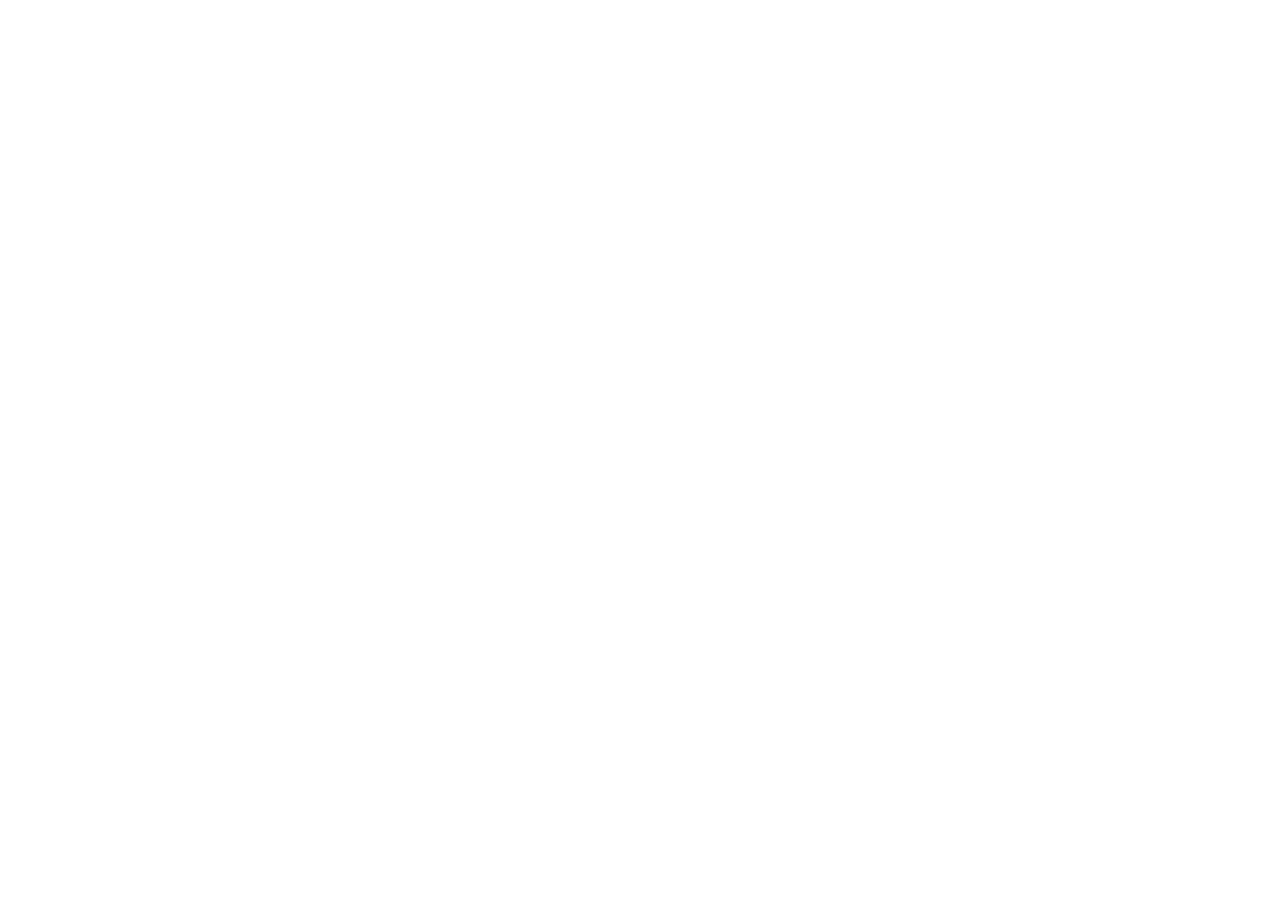
==== blog.html @ e76f35ca "Subiendo primera versión del proyecto" ====
<!DOCTYPE html>
<html lang="en">
	<head>
		<meta charset="UTF-8">
		<meta http-equiv="X-UA-Compatible" content="IE=edge">
	    <meta name="viewport" content="width=device-width, initial-scale=1">
	    <title>La República</title>
		<link href="css/bootstrap.min.css" rel="stylesheet">
		<link type=text/css href="css/common.css" rel="stylesheet">
	    <link type=text/css href="css/main.css" rel="stylesheet">
	</head>
	<body>
		
		<script src="js/jquery.min.js"></script>
   		<script src="js/bootstrap.min.js"></script>
	</body>
</html>
---- css/common.css ----
/*General*/
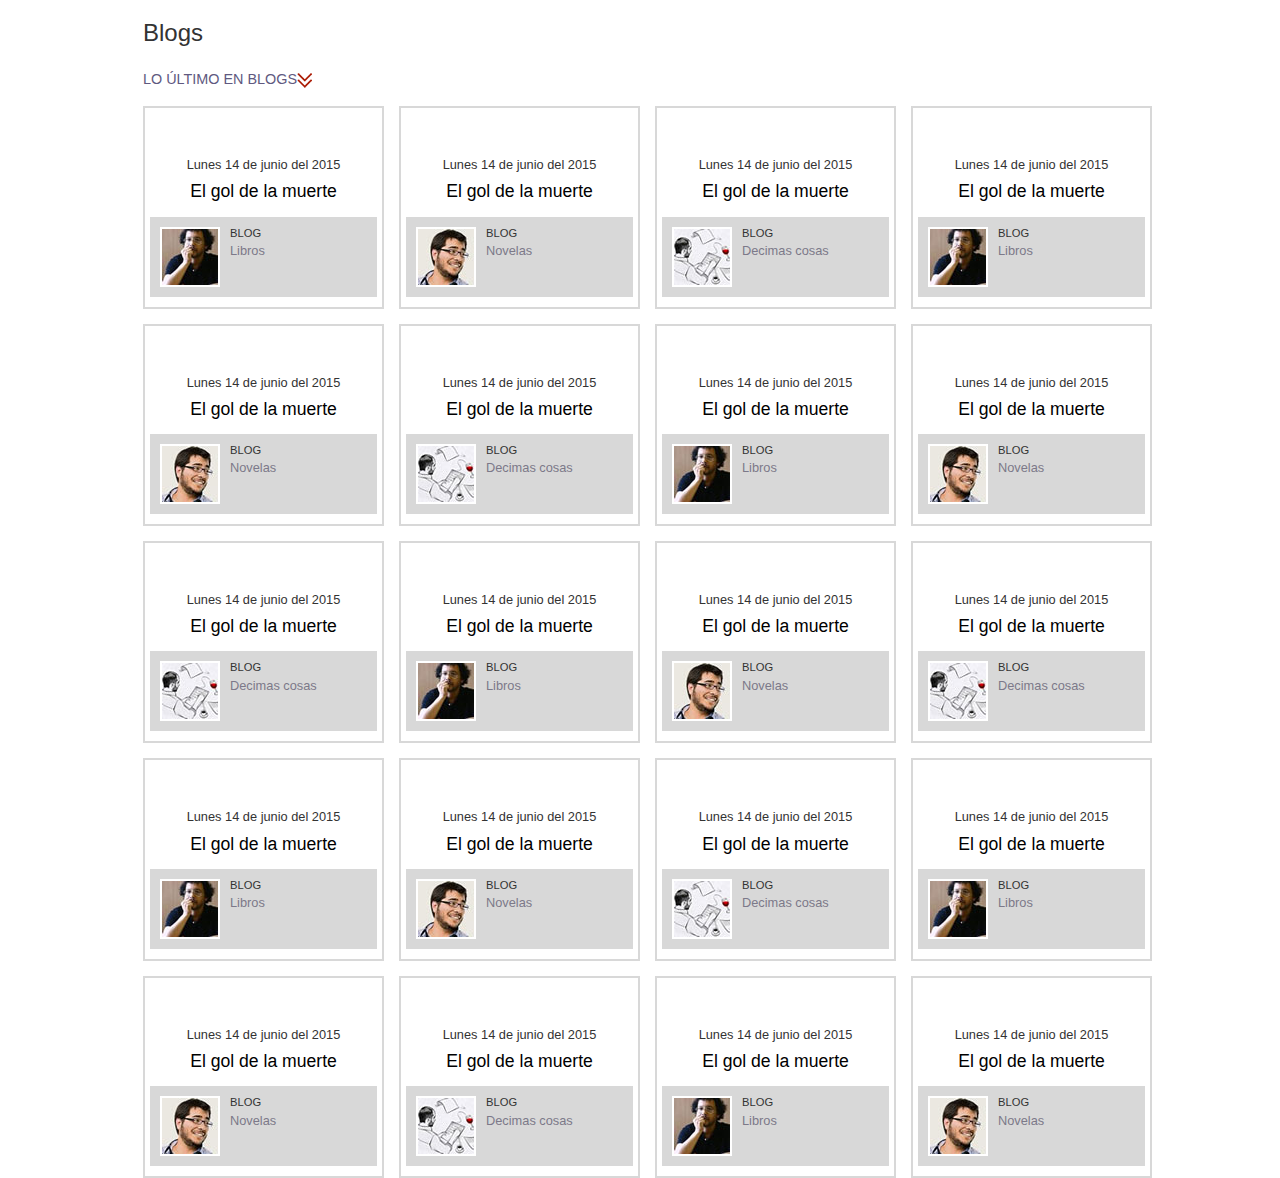
==== commit 6d10e9f0: "blogs y columnas" ====
--- a/blog.html
+++ b/blog.html
@@ -5,11 +5,371 @@
 		<meta http-equiv="X-UA-Compatible" content="IE=edge">
 	    <meta name="viewport" content="width=device-width, initial-scale=1">
 	    <title>La República</title>
-		<link href="css/bootstrap.min.css" rel="stylesheet">
+		<link href="css/bootstrap.css" rel="stylesheet">
 		<link type=text/css href="css/common.css" rel="stylesheet">
-	    <link type=text/css href="css/main.css" rel="stylesheet">
+	    <link type=text/css href="css/blog.css" rel="stylesheet">
 	</head>
 	<body>
+		
+		<div class="container">
+			<section id="blogs">
+				<div>
+				<h3 class="blogtittle p-b-12">Blogs</h3>
+				<h4 class="inline blue-gray lastblogs">LO ÚLTIMO EN BLOGS</h4><img src="image/double-arrow-bottom.png" alt="blogsabajo">
+				</div>
+				<div class="row">
+					<div class="col-xs-6 col-md-6 col-lg-3 col-blog">
+						<div class="content-blog">
+							<h5 class="text-center blogdate">Lunes 14 de junio del 2015</h5>
+							<a href="#"><h4 class="text-center link-blogs">El gol de la muerte</h4></a>
+							<div class="media content-bloggers bg-gray">
+								<div class="media-left">
+									<a href="#">
+										<img class="media-object img-blogger" src="image/blog_avatar_01.jpg" alt="blogger">
+									</a>
+								</div>
+								<div class="media-body">
+									<h5 class="media-heading sub-blog">BLOG</h5>
+									<a href="#"><h6 class="gray blog-type" >Libros</h6></a>
+								</div>
+							</div>
+						</div>
+					</div>
+					<div class="col-xs-6 col-md-6 col-lg-3 col-blog">
+						<div class="content-blog">
+							<h5 class="text-center blogdate">Lunes 14 de junio del 2015</h5>
+							<a href="#"><h4 class="text-center link-blogs">El gol de la muerte</h4></a>
+							<div class="media content-bloggers bg-gray">
+								<div class="media-left">
+									<a href="#">
+										<img class="media-object img-blogger" src="image/blog_avatar_02.jpg" alt="blogger">
+									</a>
+								</div>
+								<div class="media-body">
+									<h5 class="media-heading sub-blog">BLOG</h5>
+									<a href="#"><h6 class="gray blog-type">Novelas</h6></a>
+								</div>
+							</div>
+						</div>
+					</div>
+					<div class="col-xs-6 col-md-6 col-lg-3 col-blog">
+						<div class="content-blog">
+							<h5 class="text-center blogdate">Lunes 14 de junio del 2015</h5>
+							<a href="#"><h4 class="text-center link-blogs">El gol de la muerte</h4></a>
+							<div class="media content-bloggers bg-gray">
+								<div class="media-left">
+									<a href="#">
+										<img class="media-object img-blogger" src="image/blog_avatar_03.jpg" alt="blogger">
+									</a>
+								</div>
+								<div class="media-body">
+									<h5 class="media-heading sub-blog">BLOG</h5>
+									<a href="#"><h6 class="gray blog-type">Decimas cosas</h6></a>
+								</div>
+							</div>
+						</div>
+					</div>
+					<div class="col-xs-6 col-md-6 col-lg-3 col-blog">
+						<div class="content-blog">
+							<h5 class="text-center blogdate">Lunes 14 de junio del 2015</h5>
+							<a href="#"><h4 class="text-center link-blogs">El gol de la muerte</h4></a>
+							<div class="media content-bloggers bg-gray">
+								<div class="media-left">
+									<a href="#">
+										<img class="media-object img-blogger" src="image/blog_avatar_01.jpg" alt="blogger">
+									</a>
+								</div>
+								<div class="media-body">
+									<h5 class="media-heading sub-blog">BLOG</h5>
+									<a href="#"><h6 class="gray blog-type" >Libros</h6></a>
+								</div>
+							</div>
+						</div>
+					</div>
+				</div>
+				<div class="row">
+					<div class="col-xs-6 col-md-6 col-lg-3 col-blog">
+						<div class="content-blog">
+							<h5 class="text-center blogdate">Lunes 14 de junio del 2015</h5>
+							<a href="#"><h4 class="text-center link-blogs">El gol de la muerte</h4></a>
+							<div class="media content-bloggers bg-gray">
+								<div class="media-left">
+									<a href="#">
+										<img class="media-object img-blogger" src="image/blog_avatar_02.jpg" alt="blogger">
+									</a>
+								</div>
+								<div class="media-body">
+									<h5 class="media-heading sub-blog">BLOG</h5>
+									<a href="#"><h6 class="gray blog-type">Novelas</h6></a>
+								</div>
+							</div>
+						</div>
+					</div>
+					<div class="col-xs-6 col-md-6 col-lg-3 col-blog">
+						<div class="content-blog">
+							<h5 class="text-center blogdate">Lunes 14 de junio del 2015</h5>
+							<a href="#"><h4 class="text-center link-blogs">El gol de la muerte</h4></a>
+							<div class="media content-bloggers bg-gray">
+								<div class="media-left">
+									<a href="#">
+										<img class="media-object img-blogger" src="image/blog_avatar_03.jpg" alt="blogger">
+									</a>
+								</div>
+								<div class="media-body">
+									<h5 class="media-heading sub-blog">BLOG</h5>
+									<a href="#"><h6 class="gray blog-type">Decimas cosas</h6></a>
+								</div>
+							</div>
+						</div>
+					</div>
+					<div class="col-xs-6 col-md-6 col-lg-3 col-blog">
+						<div class="content-blog">
+							<h5 class="text-center blogdate">Lunes 14 de junio del 2015</h5>
+							<a href="#"><h4 class="text-center link-blogs">El gol de la muerte</h4></a>
+							<div class="media content-bloggers bg-gray">
+								<div class="media-left">
+									<a href="#">
+										<img class="media-object img-blogger" src="image/blog_avatar_01.jpg" alt="blogger">
+									</a>
+								</div>
+								<div class="media-body">
+									<h5 class="media-heading sub-blog">BLOG</h5>
+									<a href="#"><h6 class="gray blog-type" >Libros</h6></a>
+								</div>
+							</div>
+						</div>
+					</div>
+					<div class="col-xs-6 col-md-6 col-lg-3 col-blog">
+						<div class="content-blog">
+							<h5 class="text-center blogdate">Lunes 14 de junio del 2015</h5>
+							<a href="#"><h4 class="text-center link-blogs">El gol de la muerte</h4></a>
+							<div class="media content-bloggers bg-gray">
+								<div class="media-left">
+									<a href="#">
+										<img class="media-object img-blogger" src="image/blog_avatar_02.jpg" alt="blogger">
+									</a>
+								</div>
+								<div class="media-body">
+									<h5 class="media-heading sub-blog">BLOG</h5>
+									<a href="#"><h6 class="gray blog-type">Novelas</h6></a>
+								</div>
+							</div>
+						</div>
+					</div>
+				</div>
+				<div class="row">
+					<div class="col-xs-6 col-md-6 col-lg-3 col-blog">
+						<div class="content-blog">
+							<h5 class="text-center blogdate">Lunes 14 de junio del 2015</h5>
+							<a href="#"><h4 class="text-center link-blogs">El gol de la muerte</h4></a>
+							<div class="media content-bloggers bg-gray">
+								<div class="media-left">
+									<a href="#">
+										<img class="media-object img-blogger" src="image/blog_avatar_03.jpg" alt="blogger">
+									</a>
+								</div>
+								<div class="media-body">
+									<h5 class="media-heading sub-blog">BLOG</h5>
+									<a href="#"><h6 class="gray blog-type">Decimas cosas</h6></a>
+								</div>
+							</div>
+						</div>
+					</div>
+					<div class="col-xs-6 col-md-6 col-lg-3 col-blog">
+						<div class="content-blog">
+							<h5 class="text-center blogdate">Lunes 14 de junio del 2015</h5>
+							<a href="#"><h4 class="text-center link-blogs">El gol de la muerte</h4></a>
+							<div class="media content-bloggers bg-gray">
+								<div class="media-left">
+									<a href="#">
+										<img class="media-object img-blogger" src="image/blog_avatar_01.jpg" alt="blogger">
+									</a>
+								</div>
+								<div class="media-body">
+									<h5 class="media-heading sub-blog">BLOG</h5>
+									<a href="#"><h6 class="gray blog-type" >Libros</h6></a>
+								</div>
+							</div>
+						</div>
+					</div>
+					<div class="col-xs-6 col-md-6 col-lg-3 col-blog">
+						<div class="content-blog">
+							<h5 class="text-center blogdate">Lunes 14 de junio del 2015</h5>
+							<a href="#"><h4 class="text-center link-blogs">El gol de la muerte</h4></a>
+							<div class="media content-bloggers bg-gray">
+								<div class="media-left">
+									<a href="#">
+										<img class="media-object img-blogger" src="image/blog_avatar_02.jpg" alt="blogger">
+									</a>
+								</div>
+								<div class="media-body">
+									<h5 class="media-heading sub-blog">BLOG</h5>
+									<a href="#"><h6 class="gray blog-type">Novelas</h6></a>
+								</div>
+							</div>
+						</div>
+					</div>
+					<div class="col-xs-6 col-md-6 col-lg-3 col-blog">
+						<div class="content-blog">
+							<h5 class="text-center blogdate">Lunes 14 de junio del 2015</h5>
+							<a href="#"><h4 class="text-center link-blogs">El gol de la muerte</h4></a>
+							<div class="media content-bloggers bg-gray">
+								<div class="media-left">
+									<a href="#">
+										<img class="media-object img-blogger" src="image/blog_avatar_03.jpg" alt="blogger">
+									</a>
+								</div>
+								<div class="media-body">
+									<h5 class="media-heading sub-blog">BLOG</h5>
+									<a href="#"><h6 class="gray blog-type">Decimas cosas</h6></a>
+								</div>
+							</div>
+						</div>
+					</div>
+				</div>
+				<div class="row">
+					<div class="col-xs-6 col-md-6 col-lg-3 col-blog">
+						<div class="content-blog">
+							<h5 class="text-center blogdate">Lunes 14 de junio del 2015</h5>
+							<a href="#"><h4 class="text-center link-blogs">El gol de la muerte</h4></a>
+							<div class="media content-bloggers bg-gray">
+								<div class="media-left">
+									<a href="#">
+										<img class="media-object img-blogger" src="image/blog_avatar_01.jpg" alt="blogger">
+									</a>
+								</div>
+								<div class="media-body">
+									<h5 class="media-heading sub-blog">BLOG</h5>
+									<a href="#"><h6 class="gray blog-type" >Libros</h6></a>
+								</div>
+							</div>
+						</div>
+					</div>
+					<div class="col-xs-6 col-md-6 col-lg-3 col-blog">
+						<div class="content-blog">
+							<h5 class="text-center blogdate">Lunes 14 de junio del 2015</h5>
+							<a href="#"><h4 class="text-center link-blogs">El gol de la muerte</h4></a>
+							<div class="media content-bloggers bg-gray">
+								<div class="media-left">
+									<a href="#">
+										<img class="media-object img-blogger" src="image/blog_avatar_02.jpg" alt="blogger">
+									</a>
+								</div>
+								<div class="media-body">
+									<h5 class="media-heading sub-blog">BLOG</h5>
+									<a href="#"><h6 class="gray blog-type">Novelas</h6></a>
+								</div>
+							</div>
+						</div>
+					</div>
+					<div class="col-xs-6 col-md-6 col-lg-3 col-blog">
+						<div class="content-blog">
+							<h5 class="text-center blogdate">Lunes 14 de junio del 2015</h5>
+							<a href="#"><h4 class="text-center link-blogs">El gol de la muerte</h4></a>
+							<div class="media content-bloggers bg-gray">
+								<div class="media-left">
+									<a href="#">
+										<img class="media-object img-blogger" src="image/blog_avatar_03.jpg" alt="blogger">
+									</a>
+								</div>
+								<div class="media-body">
+									<h5 class="media-heading sub-blog">BLOG</h5>
+									<a href="#"><h6 class="gray blog-type">Decimas cosas</h6></a>
+								</div>
+							</div>
+						</div>
+					</div>
+					<div class="col-xs-6 col-md-6 col-lg-3 col-blog">
+						<div class="content-blog">
+							<h5 class="text-center blogdate">Lunes 14 de junio del 2015</h5>
+							<a href="#"><h4 class="text-center link-blogs">El gol de la muerte</h4></a>
+							<div class="media content-bloggers bg-gray">
+								<div class="media-left">
+									<a href="#">
+										<img class="media-object img-blogger" src="image/blog_avatar_01.jpg" alt="blogger">
+									</a>
+								</div>
+								<div class="media-body">
+									<h5 class="media-heading sub-blog">BLOG</h5>
+									<a href="#"><h6 class="gray blog-type" >Libros</h6></a>
+								</div>
+							</div>
+						</div>
+					</div>
+				</div>
+				<div class="row">
+					<div class="col-xs-6 col-md-6 col-lg-3 col-blog">
+						<div class="content-blog">
+							<h5 class="text-center blogdate">Lunes 14 de junio del 2015</h5>
+							<a href="#"><h4 class="text-center link-blogs">El gol de la muerte</h4></a>
+							<div class="media content-bloggers bg-gray">
+								<div class="media-left">
+									<a href="#">
+										<img class="media-object img-blogger" src="image/blog_avatar_02.jpg" alt="blogger">
+									</a>
+								</div>
+								<div class="media-body">
+									<h5 class="media-heading sub-blog">BLOG</h5>
+									<a href="#"><h6 class="gray blog-type">Novelas</h6></a>
+								</div>
+							</div>
+						</div>
+					</div>
+					<div class="col-xs-6 col-md-6 col-lg-3 col-blog">
+						<div class="content-blog">
+							<h5 class="text-center blogdate">Lunes 14 de junio del 2015</h5>
+							<a href="#"><h4 class="text-center link-blogs">El gol de la muerte</h4></a>
+							<div class="media content-bloggers bg-gray">
+								<div class="media-left">
+									<a href="#">
+										<img class="media-object img-blogger" src="image/blog_avatar_03.jpg" alt="blogger">
+									</a>
+								</div>
+								<div class="media-body">
+									<h5 class="media-heading sub-blog">BLOG</h5>
+									<a href="#"><h6 class="gray blog-type">Decimas cosas</h6></a>
+								</div>
+							</div>
+						</div>
+					</div>
+					<div class="col-xs-6 col-md-6 col-lg-3 col-blog">
+						<div class="content-blog">
+							<h5 class="text-center blogdate">Lunes 14 de junio del 2015</h5>
+							<a href="#"><h4 class="text-center link-blogs">El gol de la muerte</h4></a>
+							<div class="media content-bloggers bg-gray">
+								<div class="media-left">
+									<a href="#">
+										<img class="media-object img-blogger" src="image/blog_avatar_01.jpg" alt="blogger">
+									</a>
+								</div>
+								<div class="media-body">
+									<h5 class="media-heading sub-blog">BLOG</h5>
+									<a href="#"><h6 class="gray blog-type" >Libros</h6></a>
+								</div>
+							</div>
+						</div>
+					</div>
+					<div class="col-xs-6 col-md-6 col-lg-3 col-blog">
+						<div class="content-blog">
+							<h5 class="text-center blogdate">Lunes 14 de junio del 2015</h5>
+							<a href="#"><h4 class="text-center link-blogs">El gol de la muerte</h4></a>
+							<div class="media content-bloggers bg-gray">
+								<div class="media-left">
+									<a href="#">
+										<img class="media-object img-blogger" src="image/blog_avatar_02.jpg" alt="blogger">
+									</a>
+								</div>
+								<div class="media-body">
+									<h5 class="media-heading sub-blog">BLOG</h5>
+									<a href="#"><h6 class="gray blog-type">Novelas</h6></a>
+								</div>
+							</div>
+						</div>
+					</div>
+				</div>
+			</section>
+
+
 		
 		<script src="js/jquery.min.js"></script>
    		<script src="js/bootstrap.min.js"></script>
--- a/css/common.css
+++ b/css/common.css
@@ -1 +1,4 @@
 /*General*/
+.container{
+	width: 80%;
+}
--- a/css/blog.css
+++ b/css/blog.css
@@ -0,0 +1,84 @@
+/*--------Section blogs------*/
+*{
+	font-size: 16px;
+}
+.inline{
+	display: inline;
+}
+.p-b-12{
+	padding-bottom: 12px;
+}
+.col-blog{
+	padding-right: 0;
+}
+.text-center{
+	text-align: center;
+}
+.blogtittle{
+	font-size: 1.5em;
+}
+.lastblogs{
+	font-size: 0.9em;
+}
+.blogdate{
+	font-size: 0.8em;
+}
+.blue-gray{
+	color: #60597F;
+	font-weight: 300;
+}
+.gray{
+	color: #7C7989;
+}
+.link-blogs{
+	color: black;
+	font-size: 1.1em;
+}
+.sub-blog{
+	font-size: 0.7em;
+}
+.blog-type{
+	font-size: 0.8em;
+	margin: 0px;
+}
+.content-blog{
+	border: 2px #D8D8D8 solid;
+	margin-top: 15px;
+	padding: 40px 5px 10px 5px;
+}
+.content-bloggers{
+	padding: 10px;
+}
+.bg-gray{
+	background-color: #D8D8D8;
+}
+.img-blogger{
+	border: 2px white solid;
+}
+
+/*----Media Queries-------*/
+@media (max-width: 1024px){
+	body{
+	font-size: 16px;
+	}
+}
+@media (max-width: 982px){
+	body{
+	font-size: 14px;
+	}
+}
+@media (max-width: 768px){
+	body{
+	font-size: 14px;
+	}
+}
+
+@media (max-width: 640px){
+	body{
+	font-size: 12px;
+	}
+	.container{
+		width: 90%;
+	}
+}
+
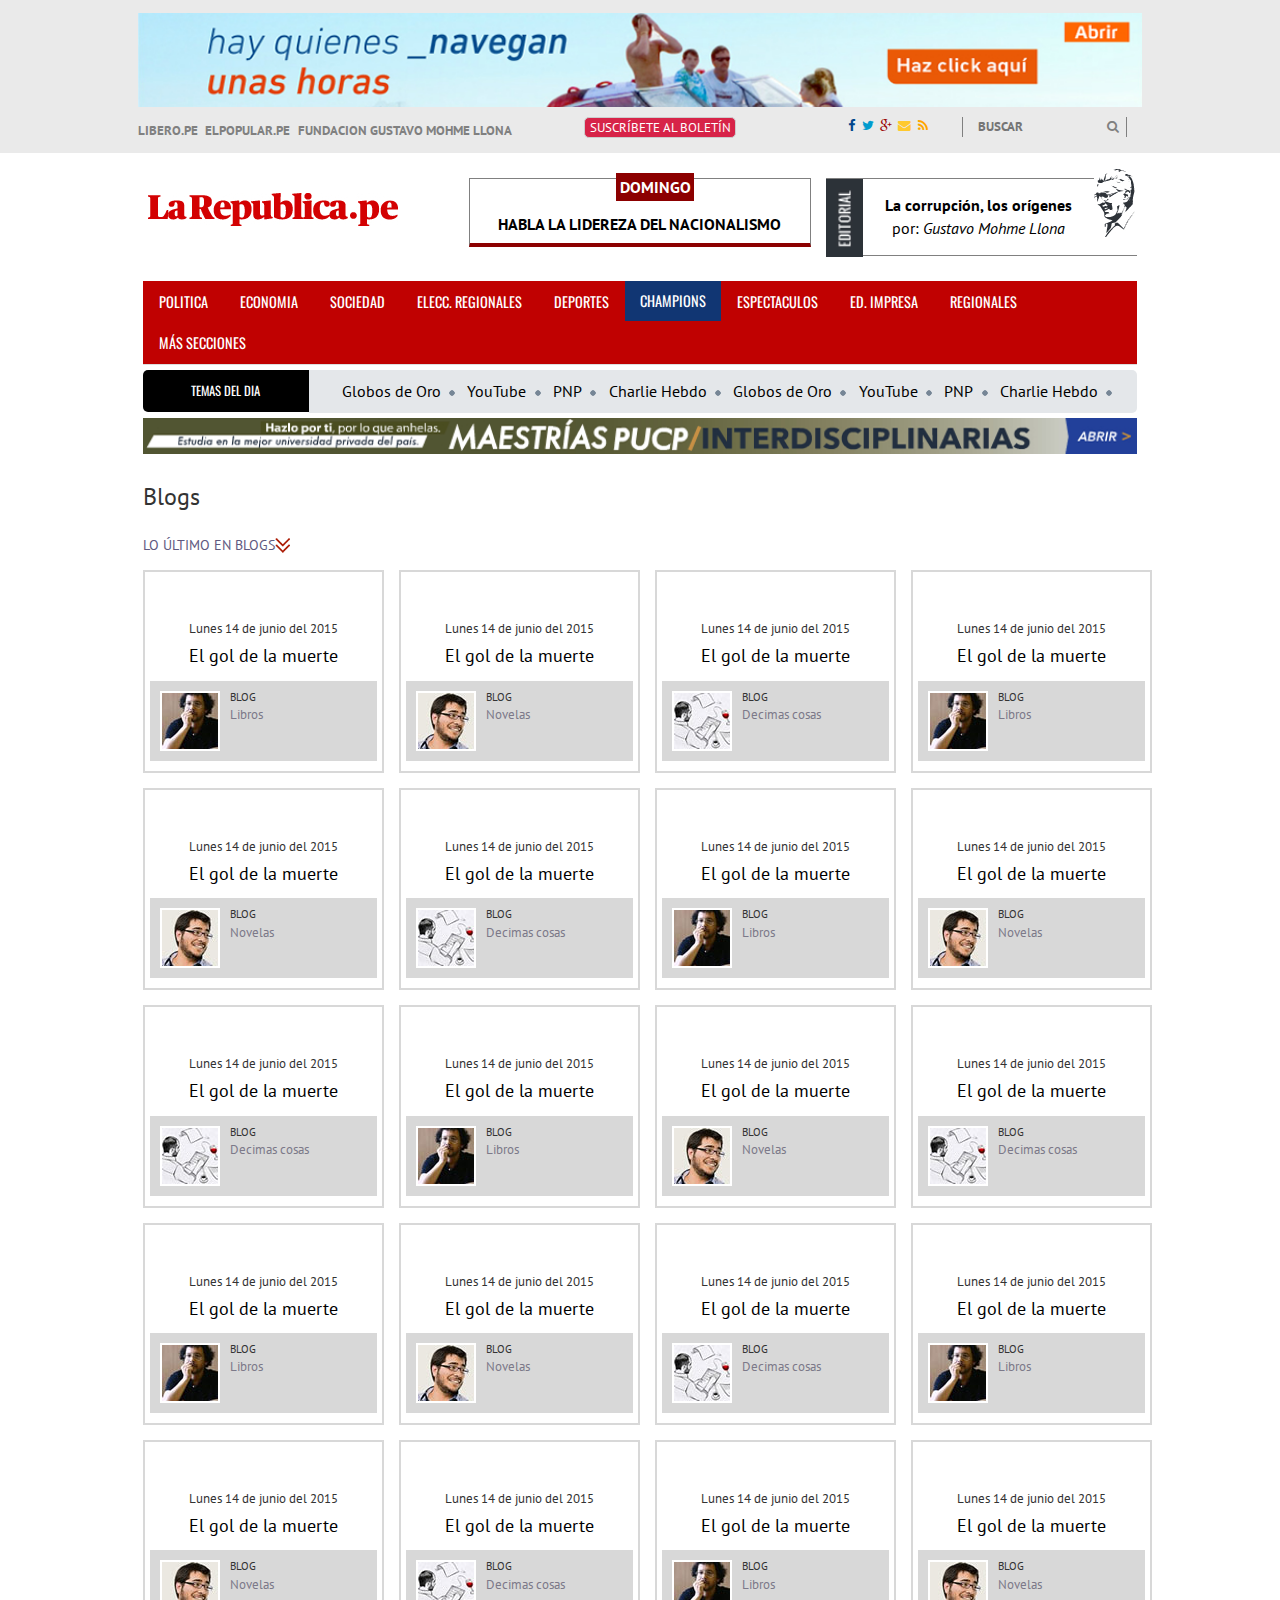
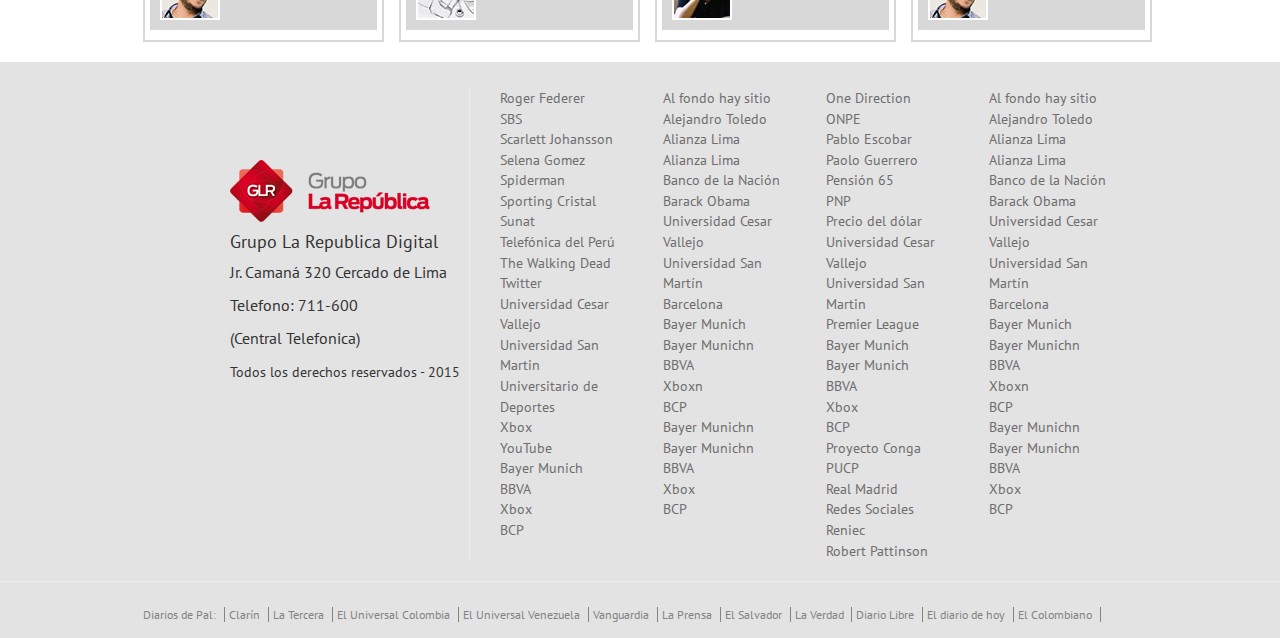
==== commit ac98873e: "adicionando blog y columnistas" ====
--- a/blog.html
+++ b/blog.html
@@ -3,22 +3,131 @@
 	<head>
 		<meta charset="UTF-8">
 		<meta http-equiv="X-UA-Compatible" content="IE=edge">
-	    <meta name="viewport" content="width=device-width, initial-scale=1">
-	    <title>La República</title>
+    <meta name="viewport" content="width=device-width, initial-scale=1">
+    <title>La República</title>
+    <link rel="stylesheet" type="text/css" href="css/font-awesome.css">
+	  <link href="http://fonts.googleapis.com/css?family=PT+Sans:400,700" rel="stylesheet" type="text/css">
+		<link href="http://fonts.googleapis.com/css?family=Oswald:400,700" rel="stylesheet" type="text/css">
 		<link href="css/bootstrap.css" rel="stylesheet">
 		<link type=text/css href="css/common.css" rel="stylesheet">
-	    <link type=text/css href="css/blog.css" rel="stylesheet">
+	  <link type=text/css href="css/blog.css" rel="stylesheet">
 	</head>
 	<body>
-		
+		<header>
+				<div class="container">
+					<div class="row bannerTop visible-lg-block">
+						<img src="image/banner_top.jpg">
+					</div>
+					<div class="row">
+						<div class="col-lg-5 col-xs-12 cizquierda">
+							<nav class="otrosDiarios">
+								<a href="#">LIBERO.PE</a>
+								<a href="#">ELPOPULAR.PE</a>
+								<a href="#">FUNDACION GUSTAVO MOHME LLONA</a>
+							</nav>
+						</div>
+						<div class="col-lg-7 col-xs-12 cderecha">
+							<div class="col-xs-4"> 
+								<button type="button" class="btn btn-default btn-xs boton">SUSCRÍBETE AL BOLETÍN</button>
+							</div>
+							<div class="col-xs-4">
+								<div class="headerIconos">
+									<i class="fa fa-facebook-f ifb"></i>
+									<i class="fa fa-twitter itw"></i>
+									<i class="fa fa-google-plus igmail"></i>
+									<i class="fa fa-envelope imsj"></i>
+									<i class="fa fa-rss irs"></i>
+								</div>
+							</div>
+							<div class="col-xs-4">
+								<div class="buscador">
+									<input type="text" name="buscar" placeholder="BUSCAR">
+									<a href="#"><i class="ilupa fa fa-search"></i></a>
+								</div>
+							</div>
+						</div>
+					</div>
+				</div>
+		</header>
 		<div class="container">
+			<section id="header2">
+					<div class="laRepublica">
+						<div class="row">
+							<div class="col-lg-4 col-xs-12 cuno">
+								<img src="image/logo-la-republica.jpg" alt="la-republica">
+							</div>
+							<div class="col-lg-4 col-xs-12 cdos">
+								<div class="manta">
+									<div class="capsulaCentral">
+										<a href="#">HABLA LA LIDEREZA DEL NACIONALISMO</a>
+										<div class="cuadradoGuinda">DOMINGO</div>
+									</div>
+								</div>
+							</div>
+							<div class="col-lg-4 col-xs-12 ctres">
+								<div class="manta">
+									<div class="cuadroDere">
+										<img src="image/img_editorial_text.jpg" class="image-left pull-left">
+										<div class="texto display-flex">
+											<a href="#" class="negrita">La corrupción, los orígenes</a></br>
+											<a href="#">por: <i>Gustavo Mohme Llona</i></a>
+										</div>
+										<img src="image/img_author.jpg" class="image-right pull-right">
+									</div>
+								</div>
+							</div>
+						</div>
+					</div>
+					<ul class="nav nav-tabs visible-lg-block" role="tablist">
+							<li><a href="#">politica</a></li>
+							<li><a href="#">economia</a></li>
+							<li><a href="#">sociedad</a></li>
+							<li><a href="#">elecc. regionales</a></li>
+							<li><a href="#">deportes</a></li>
+					    <li class="active"><a href="#">champions</a></li>
+					    <li><a href="#">espectaculos</a></li>
+					    <li><a href="#">ed. impresa</a></li>
+					    <li><a href="#">regionales</a></li>
+					    <li><a href="#">más secciones</a></li>
+					</ul>
+					<div class="row tema-dia">
+							<div class="col-xs-2 tema">
+								<p class="tm-title">TEMAS DEL DIA</p>
+							</div>
+							<div class="col-xs-10 visible-lg-block lista">
+								<a href="#">Globos de Oro</a><img src="image/bullet.gif">
+								<a href="#">YouTube</a><img src="image/bullet.gif">
+								<a href="#">PNP</a><img src="image/bullet.gif">
+								<a href="#">Charlie Hebdo</a><img src="image/bullet.gif">
+								<a href="#">Globos de Oro</a><img src="image/bullet.gif">
+								<a href="#">YouTube</a><img src="image/bullet.gif">
+								<a href="#">PNP</a><img src="image/bullet.gif">
+								<a href="#">Charlie Hebdo</a><img src="image/bullet.gif">
+							</div>
+							<div class="col-xs-10 hidden-lg visible-md-block visible-sm-block lista">
+								<a href="#">Globos de Oro</a><img src="image/bullet.gif">
+								<a href="#">YouTube</a><img src="image/bullet.gif">
+								<a href="#">PNP</a><img src="image/bullet.gif">
+								<a href="#">Charlie Hebdo</a><img src="image/bullet.gif">
+								<a href="#">Globos de Oro</a><img src="image/bullet.gif">
+							</div>
+							<div class="col-xs-10 hidden-lg hidden-md hidden-sm lista">
+								<a href="#">Globos de Oro</a><img src="image/bullet.gif">
+								<a href="#">YouTube</a><img src="image/bullet.gif">
+								<a href="#">PNP</a><img src="image/bullet.gif">
+							</div>
+					</div>
+					<div class="row visible-lg-block">
+						<img class="center-block banner-header" src="image/banner-header.jpg" alt="publicidad">
+					</div>
+			</section>
 			<section id="blogs">
 				<div>
-				<h3 class="blogtittle p-b-12">Blogs</h3>
-				<h4 class="inline blue-gray lastblogs">LO ÚLTIMO EN BLOGS</h4><img src="image/double-arrow-bottom.png" alt="blogsabajo">
+					<h3 class="blogtittle p-b-12">Blogs</h3>
+					<h4 class="inline blue-gray lastblogs">LO ÚLTIMO EN BLOGS</h4><img src="image/double-arrow-bottom.png" alt="blogsabajo">
 				</div>
 				<div class="row">
-					<div class="col-xs-6 col-md-6 col-lg-3 col-blog">
+					<div class="col-xs-6 col-sm-6 col-lg-3 col-blog">
 						<div class="content-blog">
 							<h5 class="text-center blogdate">Lunes 14 de junio del 2015</h5>
 							<a href="#"><h4 class="text-center link-blogs">El gol de la muerte</h4></a>
@@ -35,7 +144,7 @@
 							</div>
 						</div>
 					</div>
-					<div class="col-xs-6 col-md-6 col-lg-3 col-blog">
+					<div class="col-xs-6 col-sm-6 col-lg-3 col-blog">
 						<div class="content-blog">
 							<h5 class="text-center blogdate">Lunes 14 de junio del 2015</h5>
 							<a href="#"><h4 class="text-center link-blogs">El gol de la muerte</h4></a>
@@ -52,7 +161,7 @@
 							</div>
 						</div>
 					</div>
-					<div class="col-xs-6 col-md-6 col-lg-3 col-blog">
+					<div class="col-xs-6 col-sm-6 col-lg-3 col-blog">
 						<div class="content-blog">
 							<h5 class="text-center blogdate">Lunes 14 de junio del 2015</h5>
 							<a href="#"><h4 class="text-center link-blogs">El gol de la muerte</h4></a>
@@ -69,7 +178,7 @@
 							</div>
 						</div>
 					</div>
-					<div class="col-xs-6 col-md-6 col-lg-3 col-blog">
+					<div class="col-xs-6 col-sm-6 col-lg-3 col-blog">
 						<div class="content-blog">
 							<h5 class="text-center blogdate">Lunes 14 de junio del 2015</h5>
 							<a href="#"><h4 class="text-center link-blogs">El gol de la muerte</h4></a>
@@ -88,7 +197,7 @@
 					</div>
 				</div>
 				<div class="row">
-					<div class="col-xs-6 col-md-6 col-lg-3 col-blog">
+					<div class="col-xs-6 col-sm-6 col-lg-3 col-blog">
 						<div class="content-blog">
 							<h5 class="text-center blogdate">Lunes 14 de junio del 2015</h5>
 							<a href="#"><h4 class="text-center link-blogs">El gol de la muerte</h4></a>
@@ -105,7 +214,7 @@
 							</div>
 						</div>
 					</div>
-					<div class="col-xs-6 col-md-6 col-lg-3 col-blog">
+					<div class="col-xs-6 col-sm-6 col-lg-3 col-blog">
 						<div class="content-blog">
 							<h5 class="text-center blogdate">Lunes 14 de junio del 2015</h5>
 							<a href="#"><h4 class="text-center link-blogs">El gol de la muerte</h4></a>
@@ -122,7 +231,7 @@
 							</div>
 						</div>
 					</div>
-					<div class="col-xs-6 col-md-6 col-lg-3 col-blog">
+					<div class="col-xs-6 col-sm-6 col-lg-3 col-blog">
 						<div class="content-blog">
 							<h5 class="text-center blogdate">Lunes 14 de junio del 2015</h5>
 							<a href="#"><h4 class="text-center link-blogs">El gol de la muerte</h4></a>
@@ -139,7 +248,7 @@
 							</div>
 						</div>
 					</div>
-					<div class="col-xs-6 col-md-6 col-lg-3 col-blog">
+					<div class="col-xs-6 col-sm-6 col-lg-3 col-blog">
 						<div class="content-blog">
 							<h5 class="text-center blogdate">Lunes 14 de junio del 2015</h5>
 							<a href="#"><h4 class="text-center link-blogs">El gol de la muerte</h4></a>
@@ -158,7 +267,7 @@
 					</div>
 				</div>
 				<div class="row">
-					<div class="col-xs-6 col-md-6 col-lg-3 col-blog">
+					<div class="col-xs-6 col-sm-6 col-lg-3 col-blog">
 						<div class="content-blog">
 							<h5 class="text-center blogdate">Lunes 14 de junio del 2015</h5>
 							<a href="#"><h4 class="text-center link-blogs">El gol de la muerte</h4></a>
@@ -175,7 +284,7 @@
 							</div>
 						</div>
 					</div>
-					<div class="col-xs-6 col-md-6 col-lg-3 col-blog">
+					<div class="col-xs-6 col-sm-6 col-lg-3 col-blog">
 						<div class="content-blog">
 							<h5 class="text-center blogdate">Lunes 14 de junio del 2015</h5>
 							<a href="#"><h4 class="text-center link-blogs">El gol de la muerte</h4></a>
@@ -192,7 +301,7 @@
 							</div>
 						</div>
 					</div>
-					<div class="col-xs-6 col-md-6 col-lg-3 col-blog">
+					<div class="col-xs-6 col-sm-6 col-lg-3 col-blog">
 						<div class="content-blog">
 							<h5 class="text-center blogdate">Lunes 14 de junio del 2015</h5>
 							<a href="#"><h4 class="text-center link-blogs">El gol de la muerte</h4></a>
@@ -209,7 +318,7 @@
 							</div>
 						</div>
 					</div>
-					<div class="col-xs-6 col-md-6 col-lg-3 col-blog">
+					<div class="col-xs-6 col-sm-6 col-lg-3 col-blog">
 						<div class="content-blog">
 							<h5 class="text-center blogdate">Lunes 14 de junio del 2015</h5>
 							<a href="#"><h4 class="text-center link-blogs">El gol de la muerte</h4></a>
@@ -228,7 +337,7 @@
 					</div>
 				</div>
 				<div class="row">
-					<div class="col-xs-6 col-md-6 col-lg-3 col-blog">
+					<div class="col-xs-6 col-sm-6 col-lg-3 col-blog">
 						<div class="content-blog">
 							<h5 class="text-center blogdate">Lunes 14 de junio del 2015</h5>
 							<a href="#"><h4 class="text-center link-blogs">El gol de la muerte</h4></a>
@@ -245,7 +354,7 @@
 							</div>
 						</div>
 					</div>
-					<div class="col-xs-6 col-md-6 col-lg-3 col-blog">
+					<div class="col-xs-6 col-sm-6 col-lg-3 col-blog">
 						<div class="content-blog">
 							<h5 class="text-center blogdate">Lunes 14 de junio del 2015</h5>
 							<a href="#"><h4 class="text-center link-blogs">El gol de la muerte</h4></a>
@@ -262,7 +371,7 @@
 							</div>
 						</div>
 					</div>
-					<div class="col-xs-6 col-md-6 col-lg-3 col-blog">
+					<div class="col-xs-6 col-sm-6 col-lg-3 col-blog">
 						<div class="content-blog">
 							<h5 class="text-center blogdate">Lunes 14 de junio del 2015</h5>
 							<a href="#"><h4 class="text-center link-blogs">El gol de la muerte</h4></a>
@@ -279,7 +388,7 @@
 							</div>
 						</div>
 					</div>
-					<div class="col-xs-6 col-md-6 col-lg-3 col-blog">
+					<div class="col-xs-6 col-sm-6 col-lg-3 col-blog">
 						<div class="content-blog">
 							<h5 class="text-center blogdate">Lunes 14 de junio del 2015</h5>
 							<a href="#"><h4 class="text-center link-blogs">El gol de la muerte</h4></a>
@@ -298,7 +407,7 @@
 					</div>
 				</div>
 				<div class="row">
-					<div class="col-xs-6 col-md-6 col-lg-3 col-blog">
+					<div class="col-xs-6 col-sm-6 col-lg-3 col-blog">
 						<div class="content-blog">
 							<h5 class="text-center blogdate">Lunes 14 de junio del 2015</h5>
 							<a href="#"><h4 class="text-center link-blogs">El gol de la muerte</h4></a>
@@ -315,7 +424,7 @@
 							</div>
 						</div>
 					</div>
-					<div class="col-xs-6 col-md-6 col-lg-3 col-blog">
+					<div class="col-xs-6 col-sm-6 col-lg-3 col-blog">
 						<div class="content-blog">
 							<h5 class="text-center blogdate">Lunes 14 de junio del 2015</h5>
 							<a href="#"><h4 class="text-center link-blogs">El gol de la muerte</h4></a>
@@ -332,7 +441,7 @@
 							</div>
 						</div>
 					</div>
-					<div class="col-xs-6 col-md-6 col-lg-3 col-blog">
+					<div class="col-xs-6 col-sm-6 col-lg-3 col-blog">
 						<div class="content-blog">
 							<h5 class="text-center blogdate">Lunes 14 de junio del 2015</h5>
 							<a href="#"><h4 class="text-center link-blogs">El gol de la muerte</h4></a>
@@ -349,7 +458,7 @@
 							</div>
 						</div>
 					</div>
-					<div class="col-xs-6 col-md-6 col-lg-3 col-blog">
+					<div class="col-xs-6 col-sm-6 col-lg-3 col-blog">
 						<div class="content-blog">
 							<h5 class="text-center blogdate">Lunes 14 de junio del 2015</h5>
 							<a href="#"><h4 class="text-center link-blogs">El gol de la muerte</h4></a>
@@ -368,10 +477,134 @@
 					</div>
 				</div>
 			</section>
-
-
-		
+		</div>
+		<footer>
+				<div class="ft-big visible-lg-block">
+					<div class="container">
+						<div class="row">
+							<div class="col-md-4 ft-logo">
+								<img src="image/logo-grupo-la-republica.png">
+								<h4>Grupo La Republica Digital</h4>
+								<p>Jr. Camaná 320 Cercado de Lima</p>
+								<p>Telefono: 711-600</p>
+								<p>(Central Telefonica)</p>
+								<small>Todos los derechos reservados - 2015</small>
+							</div>
+							<div class="col-md-8 footer-menu">
+								<div class="col-md-3">
+									<a href="#">Roger Federer</a>
+									<a href="#">SBS</a>
+									<a href="#">Scarlett Johansson</a>
+									<a href="#">Selena Gomez</a>
+									<a href="#">Spiderman</a>
+									<a href="#">Sporting Cristal</a>
+									<a href="#">Sunat</a>
+									<a href="#">Telefónica del Perú</a>
+									<a href="#">The Walking Dead</a>
+									<a href="#">Twitter</a>
+									<a href="#">Universidad Cesar Vallejo</a>
+									<a href="#">Universidad San Martin</a>
+									<a href="#">Universitario de Deportes</a>
+									<a href="#">Xbox</a>
+									<a href="#">YouTube</a>
+									<a href="#">Bayer Munich</a>
+									<a href="#">BBVA</a>
+									<a href="#">Xbox</a>
+									<a href="#">BCP</a>
+								</div>
+								<div class="col-md-3">
+									<a href="#">Al fondo hay sitio</a>
+									<a href="#">Alejandro Toledo</a>
+									<a href="#">Alianza Lima</a>
+									<a href="#">Alianza Lima</a>
+									<a href="#">Banco de la Nación</a>
+									<a href="#">Barack Obama</a>
+									<a href="#">Universidad Cesar Vallejo</a>
+									<a href="#">Universidad San Martín</a>
+									<a href="#">Barcelona</a>
+									<a href="#">Bayer Munich</a>
+									<a href="#">Bayer Munichn</a>
+									<a href="#">BBVA</a>
+									<a href="#">Xboxn</a>
+									<a href="#">BCP</a>
+									<a href="#">Bayer Munichn</a>
+									<a href="#">Bayer Munichn</a>
+									<a href="#">BBVA</a>
+									<a href="#">Xbox</a>
+									<a href="#">BCP</a>
+								</div>
+								<div class="col-lg-3">
+									<a href="#">One Direction</a>
+									<a href="#">ONPE</a>
+									<a href="#">Pablo Escobar</a>
+									<a href="#">Paolo Guerrero</a>
+									<a href="#">Pensión 65</a>
+									<a href="#">PNP</a>
+									<a href="#">Precio del dólar</a>
+									<a href="#">Universidad Cesar Vallejo</a>
+									<a href="#">Universidad San Martin</a>
+									<a href="#">Premier League</a>
+									<a href="#">Bayer Munich</a>
+									<a href="#">Bayer Munich</a>
+									<a href="#">BBVA</a>
+									<a href="#">Xbox</a>
+									<a href="#">BCP</a>
+									<a href="#">Proyecto Conga</a>
+									<a href="#">PUCP</a>
+									<a href="#">Real Madrid</a>
+									<a href="#">Redes Sociales</a>
+									<a href="#">Reniec</a>
+									<a href="#">Robert Pattinson</a>
+								</div>
+								<div class="col-md-3">
+									<a href="#">Al fondo hay sitio</a>
+									<a href="#">Alejandro Toledo</a>
+									<a href="#">Alianza Lima</a>
+									<a href="#">Alianza Lima</a>
+									<a href="#">Banco de la Nación</a>
+									<a href="#">Barack Obama</a>
+									<a href="#">Universidad Cesar Vallejo</a>
+									<a href="#">Universidad San Martín</a>
+									<a href="#">Barcelona</a>
+									<a href="#">Bayer Munich</a>
+									<a href="#">Bayer Munichn</a>
+									<a href="#">BBVA</a>
+									<a href="#">Xboxn</a>
+									<a href="#">BCP</a>
+									<a href="#">Bayer Munichn</a>
+									<a href="#">Bayer Munichn</a>
+									<a href="#">BBVA</a>
+									<a href="#">Xbox</a>
+									<a href="#">BCP</a>
+								</div>
+							</div>
+						</div>
+					</div>
+					<hr>
+					<div class="container enlace">
+						<a href="#">Diarios de Pal:</a>
+						<a href="#">Clarín</a>
+						<a href="#">La Tercera</a>
+						<a href="#">El Universal Colombia</a>
+						<a href="#">El Universal Venezuela</a>
+						<a href="#">Vanguardia</a>
+						<a href="#">La Prensa</a>
+						<a href="#">El Salvador</a>
+						<a href="#">La Verdad</a>
+						<a href="#">Diario Libre</a>
+						<a href="#">El diario de hoy</a>
+						<a href="#">El Colombiano</a>
+					</div>
+				</div>
+				<div class="ft-small hidden-lg">
+					<div class="container ft-small-text">
+						<h3>Grupo La Republica Digital</h3>
+						<p>Jr. Camaná 320 Cercado de Lima</p>
+					</div>
+				</div>
+		</footer>
+	
 		<script src="js/jquery.min.js"></script>
-   		<script src="js/bootstrap.min.js"></script>
+   	<script src="js/bootstrap.min.js"></script>
 	</body>
 </html>--- a/css/common.css
+++ b/css/common.css
@@ -1,4 +1,248 @@
 /*General*/
-.container{
+.container {
 	width: 80%;
 }
+
+body {
+	font-family: PT Sans;
+	font-size: 16px; 
+}
+
+/*······HEADER······*/
+header{
+	background-color: #EAEAEA;
+	padding: 1%;
+	font-weight: bold;
+	font-size: 0.8em;
+}
+header img{
+	width: 100%;
+}
+header .cizquierda{
+	padding:1.5% 0 0 0;
+}
+header .cderecha{
+	text-align: right;
+	padding:1% 0 0 0;
+}
+.otrosDiarios a{
+	color: gray;
+	font-weight: bold;
+	margin-right: 1%;
+	text-decoration: none;
+}
+header .boton{
+	background-color: #D72348;
+	border-radius: 5px;
+	color: #fff;
+	font-size: 1em;
+	padding: 0% 3%;
+}
+
+.headerIconos{
+	display: inline;
+	margin: 0 1.5%;
+}
+.ifb{
+	color: #00468C;
+	font-size: 1em;
+	margin:1%;
+}
+.itw{
+	color:#009BCE;
+	font-size: 1em;
+	margin:1%;
+}
+.igmail{
+	color: #9B0505;
+	font-size: 1em;
+	margin:1%;
+}
+.imsj{
+	color: #FFC92E;
+	font-size: 1em;
+	margin:1%;
+}
+.irs{
+	color: orange;
+	font-size: 1em;
+	margin:1%;
+}
+.buscador{
+	display: inline-block;
+	border-left: 0.5px solid gray;
+	border-right: 0.5px solid gray;
+	padding:0 1%;
+}
+input{
+	background-color: transparent;
+	border:none;
+	width: 80%;
+}
+.buscador a .ilupa{
+	color: gray;
+	margin-right: 3%;
+}
+/*······PRIMERA SECCION (DN)······*/
+.laRepublica{
+	padding: 2% 0;
+}
+.cuno {
+	padding: 2%}
+.cdos {
+	padding: 0;
+}
+.manta{
+	padding: 1.5% 0;
+	position: relative;
+}
+.display-flex{
+	display: flex;
+    align-items: center;
+    justify-content: center;
+}
+.capsulaCentral{
+	border: 0.3px solid gray;
+	border-bottom: 4px solid #8C0000;
+	padding: 10% 2.5% 2% 2.5%;
+	text-align: center;
+}
+.laRepublica .capsulaCentral a{
+	color: black;
+	font-weight: bold;
+}
+.cuadradoGuinda{
+	background-color: #8C0000;
+	font-weight: bold;
+	color: white;
+	padding: 0.8% 1%;
+	display: inline-block;
+	position: absolute;
+	top:0px;
+	left: 43%;
+}
+.cuadroDere{
+	text-align: center;
+	border-top: 0.5px solid gray;
+	border-bottom: 0.5px solid gray;
+}
+.cuadroDere .texto{
+	background-color: white;
+	border-radius: 5%;
+	display: inline-block;
+	padding: 5% 7%;
+}
+.cuadroDere .texto .negrita{
+	font-weight: bold;
+	color: black;
+}
+.cuadroDere .texto a{
+	color: black;
+}
+.image-right {
+	width: 43px;
+  position: relative;
+  top: -10px;
+}
+.image-left {
+	  width: 37px;
+    padding: 10px;
+    background-color: #2C3238;
+}
+/*****nav******/
+.nav-tabs {
+	font-family: Oswald;
+	background-color: #C00101;
+}
+.nav-tabs > li > a {
+	border-radius: 0px;
+	color: #fff;
+	font-size: 0.9em;
+	margin: 0px;
+	text-transform: uppercase;
+}
+.nav-tabs > li > a:hover {
+	background-color: #E91717;
+	border: none;
+}
+.nav-tabs > li.active > a {
+	background-color: #113673;
+	border: none;
+	color: #fff;
+}
+
+/****Tema del dia*****/
+.tema-dia {
+	padding: 0;
+	margin: 5px 0px;	
+}
+.tema {
+	background-color: #000;
+	border-radius: 5px 0px 0px 5px;
+	padding: 1.2% 0%;
+	text-align: center;
+}
+.tm-title {
+	font-family: Oswald;
+	color: #fff;
+	margin-bottom: 0;
+	font-size: 0.8em;
+}
+.lista {
+	background-color: #E4E7EA;
+	border-radius: 0px 5px 5px 0px;
+	text-align: center;
+	padding: 1% 0%;
+}
+.lista a {
+	color: #000;
+	padding: 0% 1%;
+}
+.banner-header {
+	width: 97%;
+	margin-bottom: 1%;
+}
+
+/****FOOTER******/
+.ft-logo {
+	padding: 7% 0% 7% 10%;
+}
+.ft-big {
+	background-color: #E3E3E3;
+	padding-top: 2%;
+}
+.footer-menu {
+	border-left: 1px solid #eee;
+}
+.footer-menu a {
+	display: block;
+	font-size: 0.9em;
+	color: #6E6E6E;
+}
+.enlace {
+	padding-bottom: 1%;
+	margin: auto;
+}
+.enlace a {
+	color: #848484;
+	font-size: 12px;
+	padding-right: 0.8%;
+	border-right: 1px solid #848484;
+}
+.ft-small{
+	background-color: #1A1A1A;
+	padding: 2% 0%;
+}
+.ft-small-text {
+	color: white;
+	text-align: center;
+}
+/* MEDIAQUERY */
+@media (max-width: 480px) {
+	body {
+		font-size: 12px;
+	}
+	.tema {
+	padding: 1.5% 0%;
+	}
+}
--- a/css/blog.css
+++ b/css/blog.css
@@ -1,5 +1,5 @@
 /*--------Section blogs------*/
-*{
+body{
 	font-size: 16px;
 }
 .inline{
@@ -55,7 +55,9 @@
 .img-blogger{
 	border: 2px white solid;
 }
-
+#blogs {
+	margin-bottom: 2%;
+}
 /*----Media Queries-------*/
 @media (max-width: 1024px){
 	body{
@@ -80,5 +82,4 @@
 	.container{
 		width: 90%;
 	}
-}
-
+}